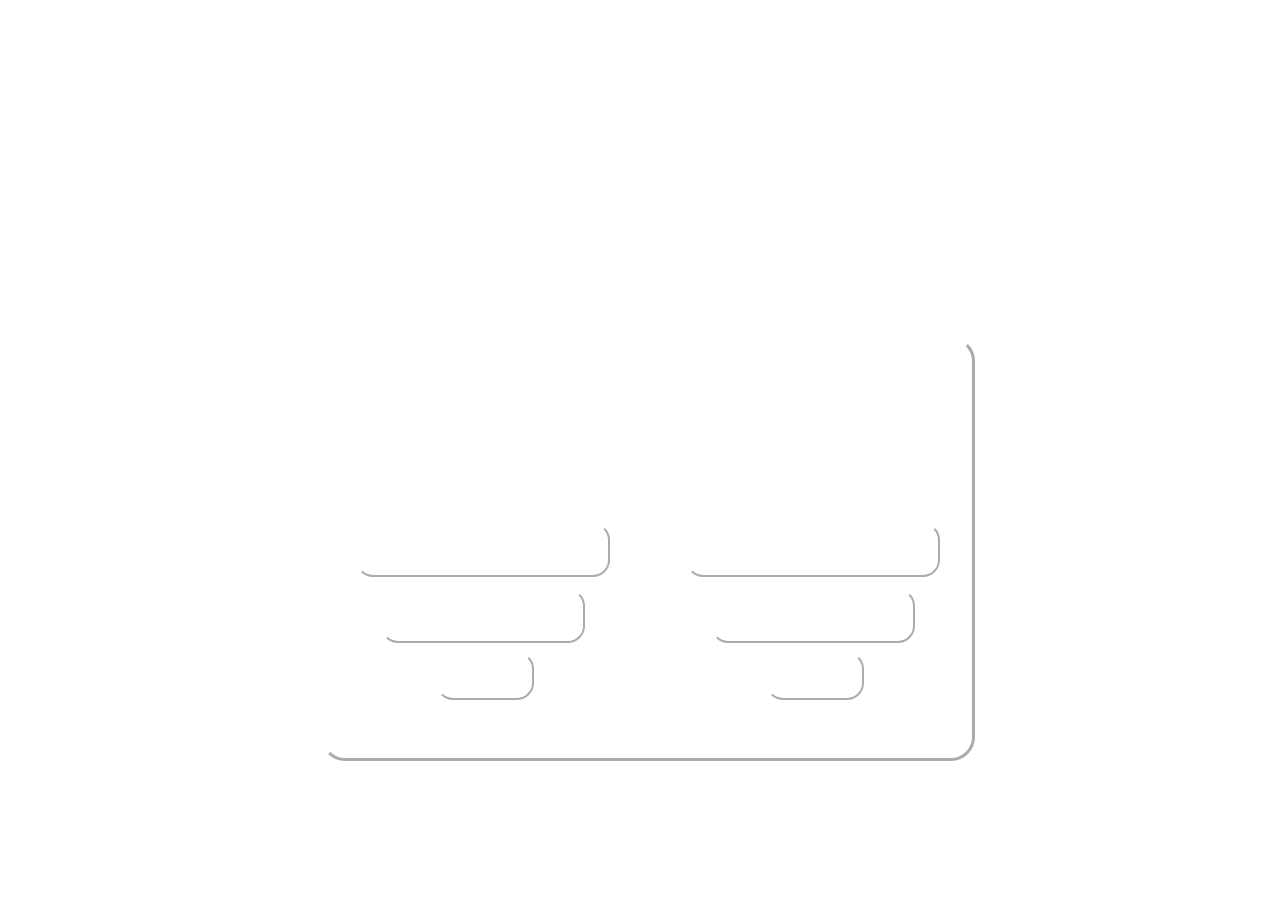
==== conversortemp/index.html @ ed199a3b "Add files via upload" ====
<html>
<head>
	<meta charset="utf-8">
	<title>Conversor-Temperatura</title>
    <link rel="stylesheet" href="index.css">
     <script>
    	function cel(){
			var cel = ((tempC.value * 1.8) + 32);
			document.getElementById('cel').innerHTML = cel.toFixed(1) + '°C';
		}


		function far(){
			var far = ((tempF.value - 32) /1.8);
			document.getElementById('far').innerHTML = far.toFixed(1) + '°F';
		}
    </script>
</head>
<body>
    <section>
		<form>
			<div class="conversor"><h1>Conversor de Temperaturas</h1></div>

			<div class="formbox">
				
				
					<div class="c">						
						<label for="tempC">Digite a Temperatura em Celsius:</label>
						<input type="text" id="tempC"></input>
						<input type="button" name="c" value="Celsius para Fahrenheit" onclick="cel();">
						<h2 id="cel"></h2>
					</div>
	
		
					<div class="f">
					<label for="tempF">Digite a Temperatura em Fahrenheit:</label>
					<input type="text" id="tempF"></input>
					<input type="button" name="f" value="Fahrenheit para Celsius" onclick="far();">
					<h2 id="far"></h2>
					</div>
				
				</div>	
	</form>
	
	
    </section>
</body>
</html>
---- conversortemp/index.css ----
body{
    display: flex;
    justify-content: center;
    align-items: center;
    min-height: 100vh;
    width: 100%;
    background: url(mar.png);
    background-position: center;
    background-size: cover;
}
.formbox{
    width: 630px;
    height: 400px;
    background:transparent;
    padding: 9px;
    position: relative;
    border-style: outset;
    border-radius: 24px;
    display: flex;
    justify-content: center;
    align-items:center;
    backdrop-filter: blur(9px);
    border-color: #ffffff;
    margin: auto;
}
.conversor{
    position: relative;
    font-size: 40px;
    color: #fff;
    text-align: center;  
    margin-left: 0;
    margin-right: 0;
}
.c{
    color: #fff;
    position: relative;
    padding: 20px;
    width: 400px;
    height: 100px;
    background:transparent;
    text-align: center;
    margin: 0;
    font-size: 25px;
    margin-bottom: 100px;
}
.c label{
    position: relative;
    text-align: center;
}
.c input{
    position: relative;
    height: 50px;
    padding: 10px;
    margin: 20px;
    background: transparent;
    border: none;
    outline: outset 2px  #fff;
    width: 250px;
    border-radius: 15px;
    color: #fff;
    text-align: center;
    font-size: 20px;
}
.c input[type=button]{
    justify-content: center;
    position: relative;
    margin: -4px;
    height: 50px;
    width: 200px;
    text-align: center;
    background-color: transparent;
    border-radius: 15px;
    color: #fff;
    outline: outset 2px  #fff;
    font-size: 15px;
}
.c h2{
    font-size: 20px;
    position: relative;
    color: #fff;
    outline: outset 2px  #fff;
    border-radius: 15px;
    padding: 12px;
    height: 20px;
    width: 70px;
    margin-bottom: 10px;
    margin-left: 100px;
    justify-content: center;
    text-align: center;
}

.f{
    color: #fff;
    position: relative;
    padding: 20px;
    width: 400px;
    height: 100px;
    background:transparent;
    text-align: center;
    margin-bottom: 100px;
    font-size: 25px;
}
.f label{
    position: relative;
    text-align: center;
}
.f input{
    position: relative;
    height: 50px;
    padding: 10px;
    margin: 20px;
    background: transparent;
    border: none;
    outline: outset 2px  #fff;
    width: 250px;
    border-radius: 15px;
    color: #fff;
    text-align: center;
    font-size: 20px;
}
.f input[type=button]{
    justify-content: center;
    position: relative;
    margin: -4px;
    height: 50px;
    width: 200px;
    text-align: center;
    background-color: transparent;
    border-radius: 15px;
    color: #fff;
    outline: outset 2px  #fff;
    font-size: 15px;
}
.f h2{
    font-size: 20px;
    position: relative;
    color: #fff;
    outline: outset 2px  #fff;
    border-radius: 15px;
    padding: 12px;
    height: 20px;
    width: 70px;
    margin-bottom: 10px;
    margin-left: 100px;
    justify-content: center;
    text-align: center;
}
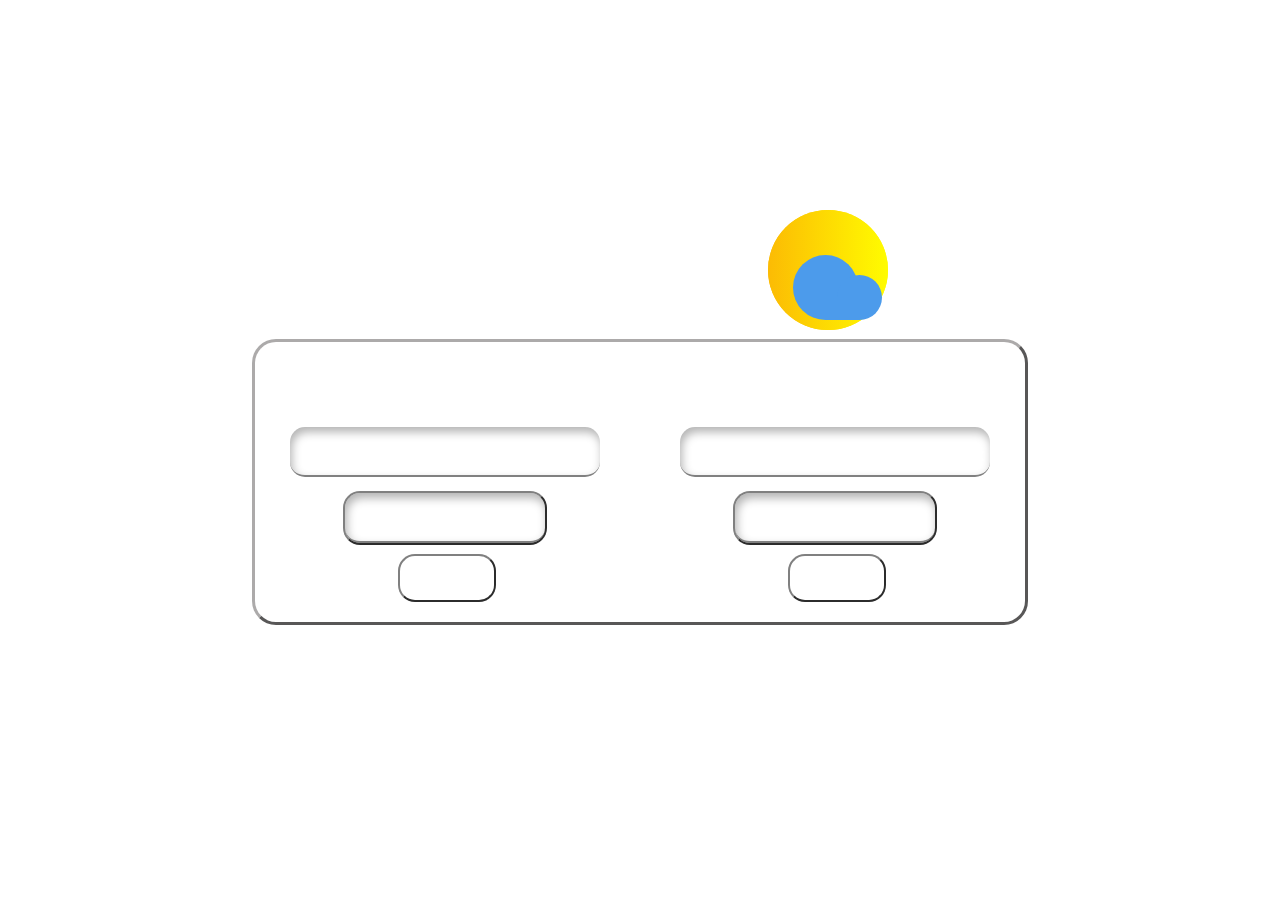
==== commit 06c9fc6f: "Add files via upload" ====
--- a/conversortemp/index.html
+++ b/conversortemp/index.html
@@ -19,22 +19,36 @@
 <body>
     <section>
 		<form>
-			<div class="conversor"><h1>Conversor de Temperaturas</h1></div>
+			
+			<div class="container">
+				<div class="conversor"><h1>Conversor de Temperaturas</h1></div>
+		<div class="cloud front">
+		  <span class="left-front"></span>
+		  <span class="right-front"></span>
+		</div>
+		<span class="sun sunshine"></span>
+		<span class="sun"></span>
+		<div class="cloud back">
+		  <span class="left-back"></span>
+		  <span class="right-back"></span>
+		</div>
+	  </div>
+			
 
 			<div class="formbox">
 				
 				
-					<div class="c">						
-						<label for="tempC">Digite a Temperatura em Celsius:</label>
-						<input type="text" id="tempC"></input>
+					<div class="c">							
+						<input type="text" id= "tempC" value="" required></input>
+						<label for="">Digite a Temperatura em Celsius</label>
 						<input type="button" name="c" value="Celsius para Fahrenheit" onclick="cel();">
 						<h2 id="cel"></h2>
 					</div>
 	
 		
 					<div class="f">
+					<input type="text" id="tempF" value="" required></input>
 					<label for="tempF">Digite a Temperatura em Fahrenheit:</label>
-					<input type="text" id="tempF"></input>
 					<input type="button" name="f" value="Fahrenheit para Celsius" onclick="far();">
 					<h2 id="far"></h2>
 					</div>
--- a/conversortemp/index.css
+++ b/conversortemp/index.css
@@ -2,17 +2,124 @@
     display: flex;
     justify-content: center;
     align-items: center;
-    min-height: 100vh;
-    width: 100%;
     background: url(mar.png);
     background-position: center;
     background-size: cover;
 }
+
+.container {
+    width: 250px;
+    height: 250px;
+    margin: 100px auto;
+    padding: 15px;
+    display: flex;
+    align-items: center;
+    justify-content: center;
+    left: 80%;
+    top: -10px;
+    
+  }
+  
+  .cloud {
+    width: 250px;
+    left: 60%;
+    top: 210px;
+  }
+  
+  .front {
+    padding-top: 45px;
+    margin-left: 25px;
+    display: inline;
+    position: absolute;
+    z-index: 11;
+    animation: clouds 8s infinite;
+    animation-timing-function: ease-in-out;
+    left: 60%;
+    top: 210px;
+  }
+  
+  .right-front {
+    width: 45px;
+    height: 45px;
+    border-radius: 50% 50% 50% 0%;
+    background-color: #4c9beb;
+    display: inline-block;
+    margin-left: -25px;
+    z-index: 5;
+    left: 30%;
+    top: 210px;
+  }
+  
+  .left-front {
+    width: 65px;
+    height: 65px;
+    border-radius: 50% 50% 0% 50%;
+    background-color: #4c9beb;
+    display: inline-block;
+    z-index: 5;
+    left: 60%;
+    top: 210px;
+  }
+  
+  
+  .sun {
+    width: 120px;
+    height: 120px;
+    background: -webkit-linear-gradient(to right, #fcbb04, #fffc00);
+    background: linear-gradient(to right, #fcbb04, #fffc00);
+    border-radius: 60px;
+    display: inline;
+    position: absolute;
+    left: 60%;
+    top: 210px;
+    
+  }
+  
+  .sunshine {
+    animation: sunshines 2s infinite;
+  }
+  
+  @keyframes sunshines {
+    0% {
+      transform: scale(1);
+      opacity: 0.6;
+    }
+  
+    100% {
+      transform: scale(1.4);
+      opacity: 0;
+    }
+  }
+  
+  @keyframes clouds {
+    0% {
+      transform: translateX(15px);
+    }
+  
+    50% {
+      transform: translateX(0px);
+    }
+  
+    100% {
+      transform: translateX(15px);
+    }
+  }
+  
+  .conversor{
+    position: relative;
+    font-size: 40px;
+    color: #fff;
+    text-align: center;  
+    margin-left: 0;
+    margin-right: 0;
+    top: -80px;
+}
 .formbox{
-    width: 630px;
-    height: 400px;
+    top: -200px;
+    width: 750px;
+    height: 260px;
     background:transparent;
-    padding: 9px;
+    padding: 10px;
     position: relative;
     border-style: outset;
     border-radius: 24px;
@@ -20,46 +127,58 @@
     justify-content: center;
     align-items:center;
     backdrop-filter: blur(9px);
-    border-color: #ffffff;
+    border-color: rgb(172, 170, 170);
     margin: auto;
 }
-.conversor{
-    position: relative;
-    font-size: 40px;
-    color: #fff;
-    text-align: center;  
-    margin-left: 0;
-    margin-right: 0;
-}
+
 .c{
     color: #fff;
     position: relative;
     padding: 20px;
-    width: 400px;
+    width: 430px;
     height: 100px;
     background:transparent;
     text-align: center;
     margin: 0;
-    font-size: 25px;
-    margin-bottom: 100px;
+    margin-bottom: 50px;
 }
 .c label{
-    position: relative;
-    text-align: center;
-}
+    width: 430px;
+    font-size: 22px;
+    background: transparent;
+    position: absolute;
+    top: 50%;
+    left: -18px;
+    transform: translateY(-60%);
+    color: #fff;
+    pointer-events: none;
+    transition: .5s;
+    text-align: center;
+    
+}
+input:focus ~ label,
+input:focus ~ label{
+top: -5px;
+text-shadow: rgba(0,0,0,0.3);}
+input:valid ~ label{
+    top: -5px;
+    color: #fff;
+
+}
+
 .c input{
-    position: relative;
     height: 50px;
     padding: 10px;
     margin: 20px;
     background: transparent;
     border: none;
-    outline: outset 2px  #fff;
-    width: 250px;
-    border-radius: 15px;
-    color: #fff;
-    text-align: center;
-    font-size: 20px;
+    border-bottom: 2px solid grey;
+    width: 310px;
+    border-radius: 15px;
+    color: #fff;
+    text-align: center;
+    font-size: 20px;
+    box-shadow: inset 2px 5px 10px rgba(0,0,0,0.3);
 }
 .c input[type=button]{
     justify-content: center;
@@ -71,20 +190,21 @@
     background-color: transparent;
     border-radius: 15px;
     color: #fff;
-    outline: outset 2px  #fff;
+    outline: outset 2px  grey;
     font-size: 15px;
+    cursor: pointer;
 }
 .c h2{
     font-size: 20px;
     position: relative;
     color: #fff;
-    outline: outset 2px  #fff;
+    outline: outset 2px  grey;
     border-radius: 15px;
     padding: 12px;
     height: 20px;
     width: 70px;
     margin-bottom: 10px;
-    margin-left: 100px;
+    margin-left: 130px;
     justify-content: center;
     text-align: center;
 }
@@ -93,30 +213,46 @@
     color: #fff;
     position: relative;
     padding: 20px;
-    width: 400px;
+    width: 430px;
     height: 100px;
     background:transparent;
     text-align: center;
-    margin-bottom: 100px;
-    font-size: 25px;
+    margin: 0;
+    margin-bottom: 50px;
 }
 .f label{
-    position: relative;
-    text-align: center;
+    font-size: 20px;
+    background: transparent;
+    position: absolute;
+    top: 50%;
+    left: 50px;
+    transform: translateY(-60%);
+    color: #fff;
+    pointer-events: none;
+    transition: .5s;
+    text-align: center;
+    
+}
+input:focus ~ label,
+input:focus ~ label{
+top: -5px;}
+input:valid ~ label{
+    top: -5px;
+    color: #fff;
 }
 .f input{
-    position: relative;
     height: 50px;
     padding: 10px;
     margin: 20px;
     background: transparent;
     border: none;
-    outline: outset 2px  #fff;
-    width: 250px;
-    border-radius: 15px;
-    color: #fff;
-    text-align: center;
-    font-size: 20px;
+    border-bottom: 2px solid grey;
+    width: 310px;
+    border-radius: 15px;
+    color: #fff;
+    text-align: center;
+    font-size: 20px;
+    box-shadow: inset 2px 5px 10px rgba(0,0,0,0.3);
 }
 .f input[type=button]{
     justify-content: center;
@@ -128,20 +264,119 @@
     background-color: transparent;
     border-radius: 15px;
     color: #fff;
-    outline: outset 2px  #fff;
+    outline: outset 2px  grey;
     font-size: 15px;
+    cursor: pointer;
 }
 .f h2{
     font-size: 20px;
     position: relative;
     color: #fff;
-    outline: outset 2px  #fff;
+    outline: outset 2px  grey;
     border-radius: 15px;
     padding: 12px;
     height: 20px;
     width: 70px;
     margin-bottom: 10px;
-    margin-left: 100px;
-    justify-content: center;
-    text-align: center;
-}+    margin-left: 130px;
+    justify-content: center;
+    text-align: center;
+}
+.container {
+  width: 250px;
+  height: 250px;
+  margin: 100px auto;
+  padding: 15px;
+  display: flex;
+  align-items: center;
+  justify-content: center;
+  left: 80%;
+}
+
+.cloud {
+  width: 250px;
+  left: 60%;
+}
+
+.front {
+  padding-top: 45px;
+  margin-left: 25px;
+  display: inline;
+  position: absolute;
+  z-index: 11;
+  animation: clouds 8s infinite;
+  animation-timing-function: ease-in-out;
+  left: 60%;
+}
+
+.back {
+  margin-top: -30px;
+  margin-left: 150px;
+  z-index: 12;
+  animation: clouds 12s infinite;
+  animation-timing-function: ease-in-out;
+  left: 60%;
+}
+
+.right-front {
+  width: 45px;
+  height: 45px;
+  border-radius: 50% 50% 50% 0%;
+  background-color: #4c9beb;
+  display: inline-block;
+  margin-left: -25px;
+  z-index: 5;
+  left: 30%;
+}
+
+.left-front {
+  width: 65px;
+  height: 65px;
+  border-radius: 50% 50% 0% 50%;
+  background-color: #4c9beb;
+  display: inline-block;
+  z-index: 5;
+  left: 60%;
+}
+
+
+.sun {
+  width: 120px;
+  height: 120px;
+  background: -webkit-linear-gradient(to right, #fcbb04, #fffc00);
+  background: linear-gradient(to right, #fcbb04, #fffc00);
+  border-radius: 60px;
+  display: inline;
+  position: absolute;
+  left: 60%;
+}
+
+.sunshine {
+  animation: sunshines 2s infinite;
+}
+
+@keyframes sunshines {
+  0% {
+    transform: scale(1);
+    opacity: 0.6;
+  }
+
+  100% {
+    transform: scale(1.4);
+    opacity: 0;
+  }
+}
+
+@keyframes clouds {
+  0% {
+    transform: translateX(15px);
+  }
+
+  50% {
+    transform: translateX(0px);
+  }
+
+  100% {
+    transform: translateX(15px);
+  }
+}
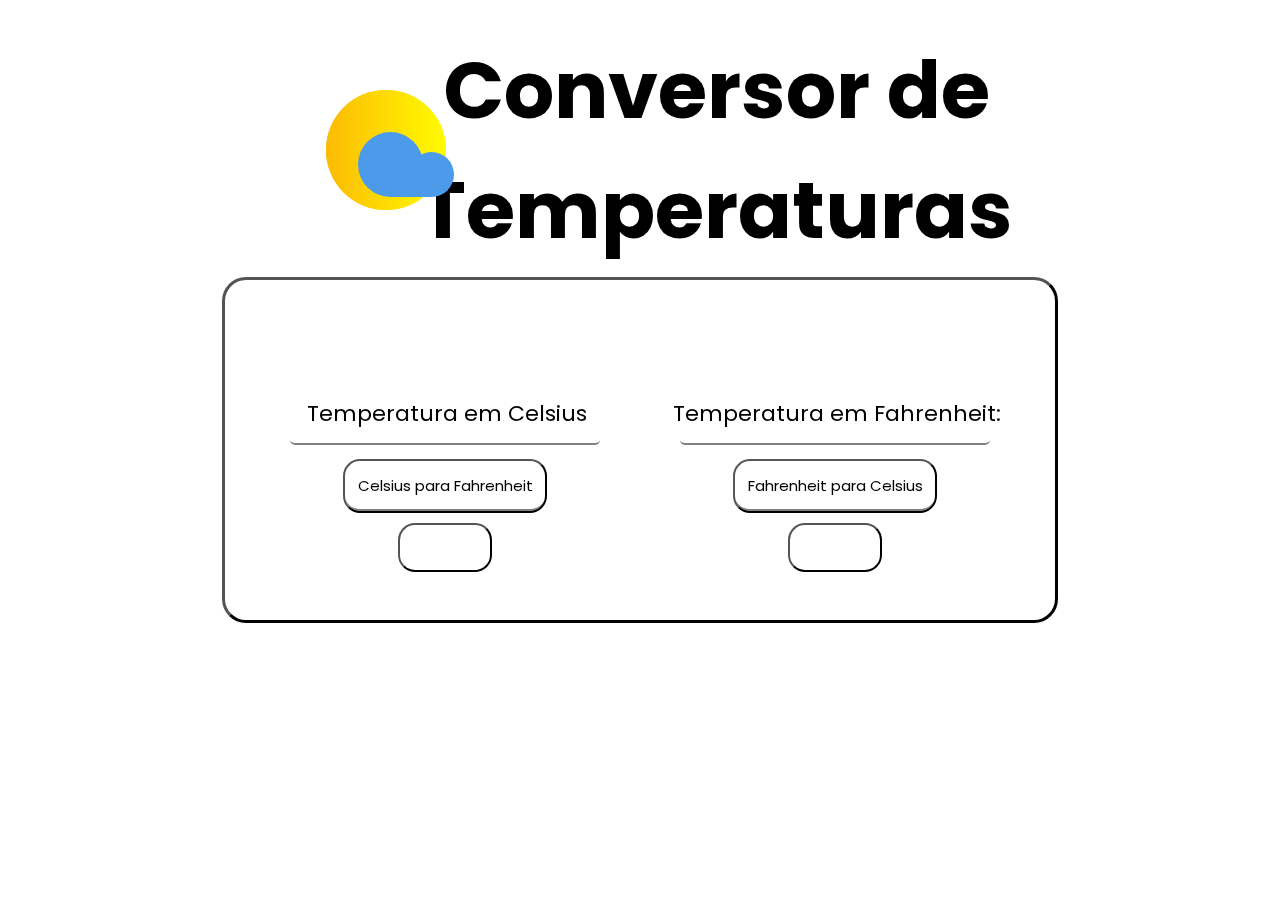
==== commit 3412b2e9: "Add files via upload" ====
--- a/conversortemp/index.html
+++ b/conversortemp/index.html
@@ -21,7 +21,7 @@
 		<form>
 			
 			<div class="container">
-				<div class="conversor"><h1>Conversor de Temperaturas</h1></div>
+<h1>Conversor de Temperaturas</h1>
 		<div class="cloud front">
 		  <span class="left-front"></span>
 		  <span class="right-front"></span>
@@ -40,7 +40,7 @@
 				
 					<div class="c">							
 						<input type="text" id= "tempC" value="" required></input>
-						<label for="">Digite a Temperatura em Celsius</label>
+						<label for="">Temperatura em Celsius</label>
 						<input type="button" name="c" value="Celsius para Fahrenheit" onclick="cel();">
 						<h2 id="cel"></h2>
 					</div>
@@ -48,11 +48,10 @@
 		
 					<div class="f">
 					<input type="text" id="tempF" value="" required></input>
-					<label for="tempF">Digite a Temperatura em Fahrenheit:</label>
+					<label for="tempF">Temperatura em Fahrenheit:</label>
 					<input type="button" name="f" value="Fahrenheit para Celsius" onclick="far();">
 					<h2 id="far"></h2>
 					</div>
-				
 				</div>	
 	</form>
 	
--- a/conversortemp/index.css
+++ b/conversortemp/index.css
@@ -1,8 +1,18 @@
-body{
+@import url('https://fonts.googleapis.com/css2?family=Poppins&display=swap');
+*{
+  margin: 0;
+  padding: 0;
+  font-family:'Poppins', sans-serif;
+  }
+  
+  
+  
+  
+  body{
     display: flex;
     justify-content: center;
     align-items: center;
-    background: url(mar.png);
+    background: url(weather.jpg);
     background-position: center;
     background-size: cover;
 }
@@ -10,20 +20,25 @@
 .container {
     width: 250px;
     height: 250px;
-    margin: 100px auto;
     padding: 15px;
     display: flex;
     align-items: center;
     justify-content: center;
     left: 80%;
-    top: -10px;
-    
+    top: 10px;
+    position: absolute;
+    font-size: 40px;
+    color: #000000;
+    text-align: center;  
+    margin-left: 0;
+    margin-right: 0;
+
+    left: 45%;
   }
   
   .cloud {
     width: 250px;
-    left: 60%;
-    top: 210px;
+    left: -300px;
   }
   
   .front {
@@ -34,8 +49,8 @@
     z-index: 11;
     animation: clouds 8s infinite;
     animation-timing-function: ease-in-out;
-    left: 60%;
-    top: 210px;
+    left: -320px;
+    
   }
   
   .right-front {
@@ -46,8 +61,8 @@
     display: inline-block;
     margin-left: -25px;
     z-index: 5;
-    left: 30%;
-    top: 210px;
+    left: -350px;
+   
   }
   
   .left-front {
@@ -57,8 +72,8 @@
     background-color: #4c9beb;
     display: inline-block;
     z-index: 5;
-    left: 60%;
-    top: 210px;
+    left: -350px;
+   
   }
   
   
@@ -70,8 +85,8 @@
     border-radius: 60px;
     display: inline;
     position: absolute;
-    left: 60%;
-    top: 210px;
+    left: -250px;
+
     
   }
   
@@ -105,34 +120,26 @@
     }
   }
   
-  .conversor{
-    position: relative;
-    font-size: 40px;
-    color: #fff;
-    text-align: center;  
-    margin-left: 0;
-    margin-right: 0;
-    top: -80px;
-}
+
 .formbox{
-    top: -200px;
     width: 750px;
     height: 260px;
     background:transparent;
-    padding: 10px;
+    padding: 40px;
     position: relative;
     border-style: outset;
     border-radius: 24px;
     display: flex;
     justify-content: center;
     align-items:center;
-    backdrop-filter: blur(9px);
-    border-color: rgb(172, 170, 170);
+    backdrop-filter: blur(15px);
+    border-color:#000;
     margin: auto;
+    
 }
 
 .c{
-    color: #fff;
+    color: #000000;
     position: relative;
     padding: 20px;
     width: 430px;
@@ -147,22 +154,22 @@
     font-size: 22px;
     background: transparent;
     position: absolute;
-    top: 50%;
+    top: 30%;
     left: -18px;
-    transform: translateY(-60%);
-    color: #fff;
+    color: #000000;
     pointer-events: none;
     transition: .5s;
     text-align: center;
+    border
     
 }
 input:focus ~ label,
 input:focus ~ label{
-top: -5px;
-text-shadow: rgba(0,0,0,0.3);}
+top: -5px;}
 input:valid ~ label{
     top: -5px;
-    color: #fff;
+    color: #000000;;
+
 
 }
 
@@ -174,11 +181,12 @@
     border: none;
     border-bottom: 2px solid grey;
     width: 310px;
-    border-radius: 15px;
-    color: #fff;
+    border-radius: 5px;
+    color: #000000;
     text-align: center;
     font-size: 20px;
-    box-shadow: inset 2px 5px 10px rgba(0,0,0,0.3);
+    outline: none;
+    outline-offset: 2px solid rgb(0, 0, 0);
 }
 .c input[type=button]{
     justify-content: center;
@@ -189,28 +197,30 @@
     text-align: center;
     background-color: transparent;
     border-radius: 15px;
-    color: #fff;
-    outline: outset 2px  grey;
+    color: #000000;
+    outline: outset 2px  rgb(0, 0, 0);
     font-size: 15px;
     cursor: pointer;
+    
 }
 .c h2{
     font-size: 20px;
-    position: relative;
-    color: #fff;
-    outline: outset 2px  grey;
+    position: absolute;
+    color: #000000;
+    outline: outset 2px  rgb(0, 0, 0);
     border-radius: 15px;
-    padding: 12px;
+    padding: 10px;
+    padding-bottom: 15px;
     height: 20px;
     width: 70px;
-    margin-bottom: 10px;
     margin-left: 130px;
-    justify-content: center;
-    text-align: center;
+    top: 170px;
+    text-align: center;
+ 
 }
 
 .f{
-    color: #fff;
+  color: #000000;
     position: relative;
     padding: 20px;
     width: 430px;
@@ -221,38 +231,42 @@
     margin-bottom: 50px;
 }
 .f label{
-    font-size: 20px;
-    background: transparent;
-    position: absolute;
-    top: 50%;
-    left: 50px;
-    transform: translateY(-60%);
-    color: #fff;
-    pointer-events: none;
-    transition: .5s;
-    text-align: center;
-    
+  width: 430px;
+  font-size: 22px;
+  background: transparent;
+  position: absolute;
+  top: 30%;
+  left: -18px;
+  color: #000000;
+  pointer-events: none;
+  transition: .5s;
+  text-align: center;
+  border
+  
 }
 input:focus ~ label,
 input:focus ~ label{
 top: -5px;}
 input:valid ~ label{
-    top: -5px;
-    color: #fff;
+  top: -5px;
+  ;
+
 }
 .f input{
-    height: 50px;
+  height: 50px;
     padding: 10px;
     margin: 20px;
     background: transparent;
     border: none;
     border-bottom: 2px solid grey;
     width: 310px;
-    border-radius: 15px;
-    color: #fff;
+    border-radius: 5px;
+    color: #000000;
     text-align: center;
     font-size: 20px;
-    box-shadow: inset 2px 5px 10px rgba(0,0,0,0.3);
+    outline: none;
+    outline-offset: 2px solid grey;
+    
 }
 .f input[type=button]{
     justify-content: center;
@@ -263,120 +277,23 @@
     text-align: center;
     background-color: transparent;
     border-radius: 15px;
-    color: #fff;
-    outline: outset 2px  grey;
+    color: #000000;
+    outline: outset 2px  rgb(3, 3, 3);
     font-size: 15px;
     cursor: pointer;
 }
 .f h2{
-    font-size: 20px;
-    position: relative;
-    color: #fff;
-    outline: outset 2px  grey;
-    border-radius: 15px;
-    padding: 12px;
-    height: 20px;
-    width: 70px;
-    margin-bottom: 10px;
-    margin-left: 130px;
-    justify-content: center;
-    text-align: center;
-}
-.container {
-  width: 250px;
-  height: 250px;
-  margin: 100px auto;
-  padding: 15px;
-  display: flex;
-  align-items: center;
-  justify-content: center;
-  left: 80%;
-}
-
-.cloud {
-  width: 250px;
-  left: 60%;
-}
-
-.front {
-  padding-top: 45px;
-  margin-left: 25px;
-  display: inline;
+  font-size: 20px;
   position: absolute;
-  z-index: 11;
-  animation: clouds 8s infinite;
-  animation-timing-function: ease-in-out;
-  left: 60%;
-}
-
-.back {
-  margin-top: -30px;
-  margin-left: 150px;
-  z-index: 12;
-  animation: clouds 12s infinite;
-  animation-timing-function: ease-in-out;
-  left: 60%;
-}
-
-.right-front {
-  width: 45px;
-  height: 45px;
-  border-radius: 50% 50% 50% 0%;
-  background-color: #4c9beb;
-  display: inline-block;
-  margin-left: -25px;
-  z-index: 5;
-  left: 30%;
-}
-
-.left-front {
-  width: 65px;
-  height: 65px;
-  border-radius: 50% 50% 0% 50%;
-  background-color: #4c9beb;
-  display: inline-block;
-  z-index: 5;
-  left: 60%;
-}
-
-
-.sun {
-  width: 120px;
-  height: 120px;
-  background: -webkit-linear-gradient(to right, #fcbb04, #fffc00);
-  background: linear-gradient(to right, #fcbb04, #fffc00);
-  border-radius: 60px;
-  display: inline;
-  position: absolute;
-  left: 60%;
-}
-
-.sunshine {
-  animation: sunshines 2s infinite;
-}
-
-@keyframes sunshines {
-  0% {
-    transform: scale(1);
-    opacity: 0.6;
-  }
-
-  100% {
-    transform: scale(1.4);
-    opacity: 0;
-  }
-}
-
-@keyframes clouds {
-  0% {
-    transform: translateX(15px);
-  }
-
-  50% {
-    transform: translateX(0px);
-  }
-
-  100% {
-    transform: translateX(15px);
-  }
-}
+  color: rgb(49, 49, 49);
+  outline: outset 2px  rgb(0, 0, 0);
+  border-radius: 15px;
+  padding: 10px;
+  padding-bottom: 15px;
+  height: 20px;
+  width: 70px;
+  margin-left: 130px;
+  top: 170px;
+  text-align: center;
+
+}
